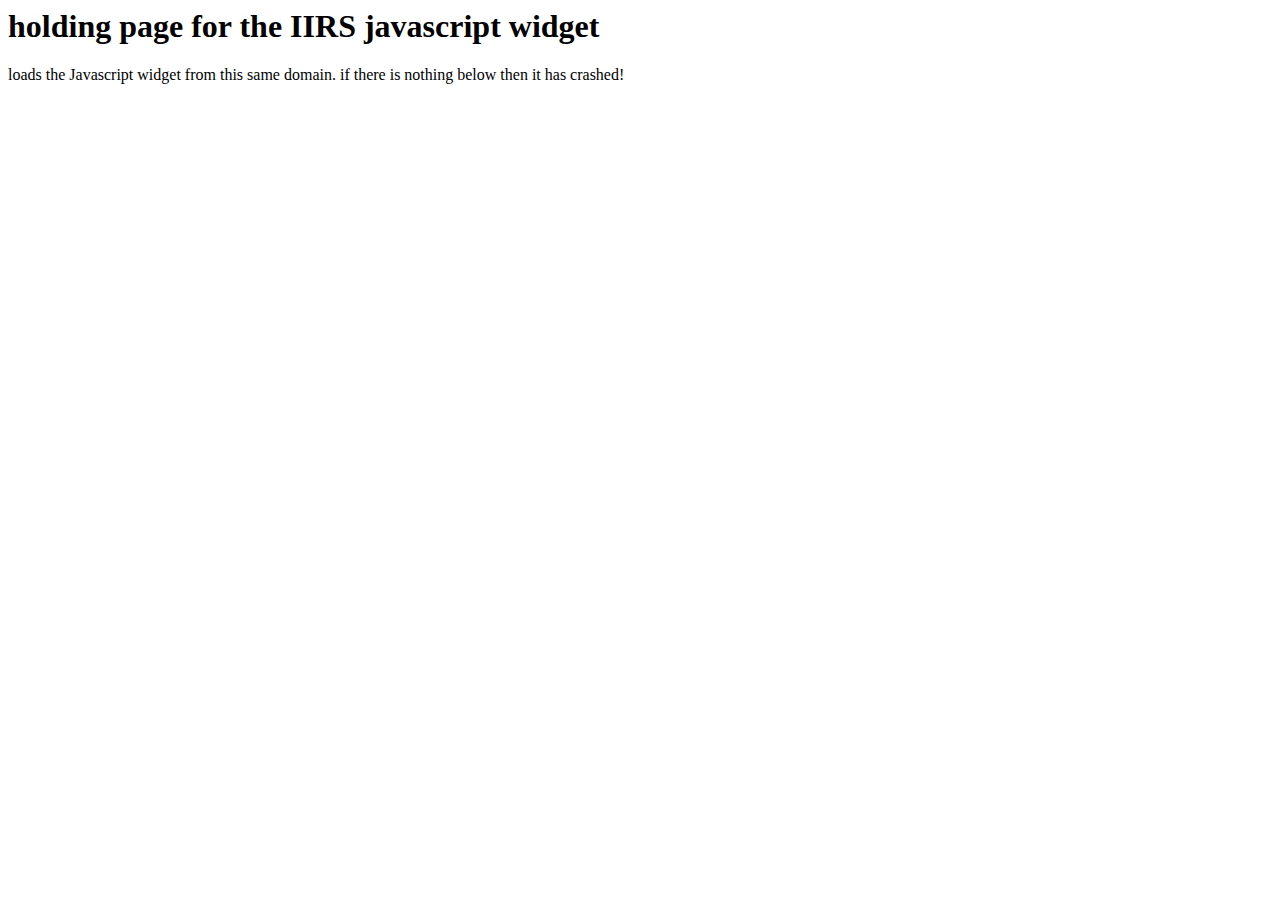
==== index.html @ 823d9916 "first commit" ====
<html>
  <head>
    <script src="jquery/jquery.js"></script>
  </head>
  <body>
    <h1>holding page for the IIRS javascript widget</h1>
    <p>
      loads the Javascript widget from this same domain.
      if there is nothing below then it has crashed!
    </p>
    <script src="/IIRS/widgetloader.php"></script>
  </body>
</html>
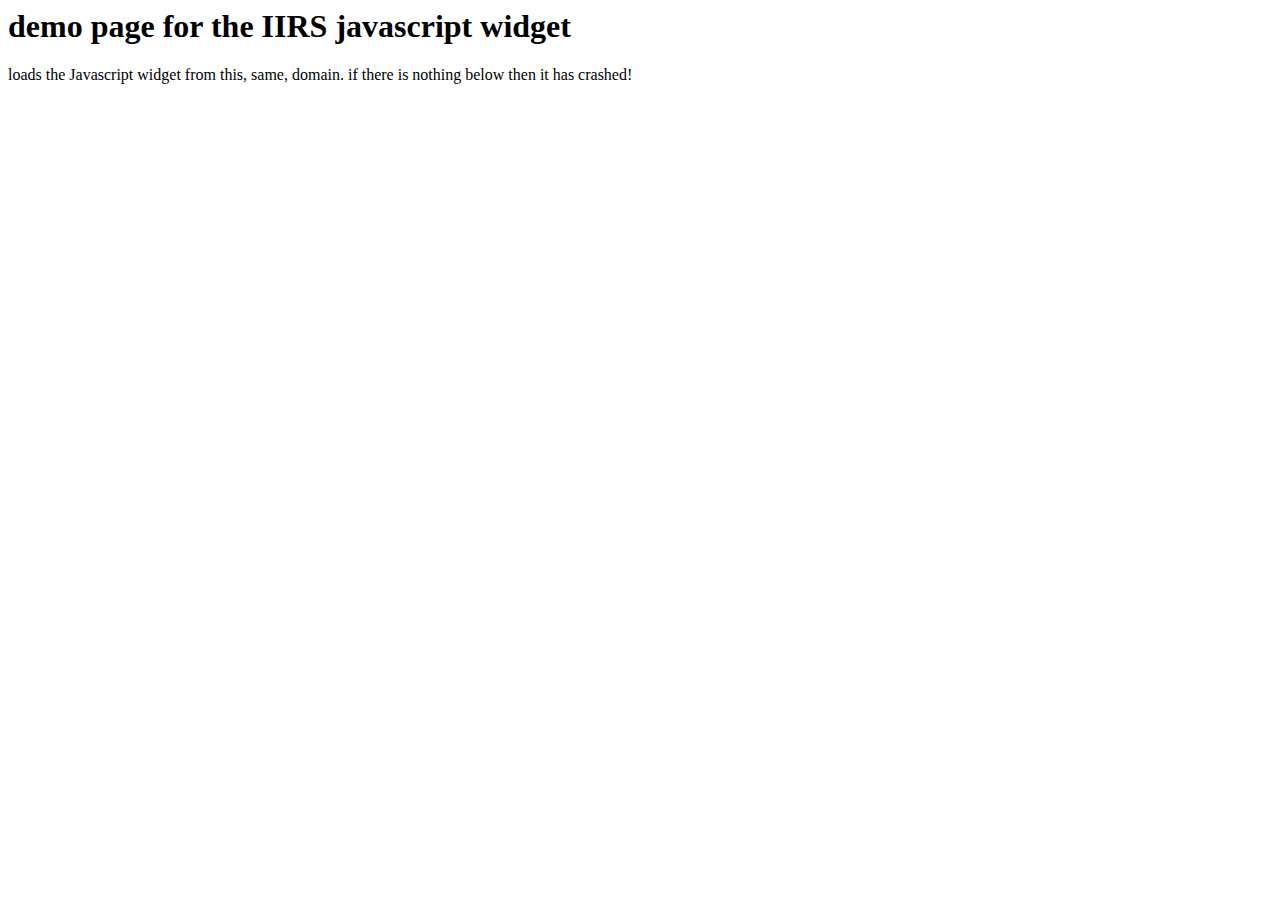
==== commit ef98fba8: "update" ====
--- a/index.html
+++ b/index.html
@@ -3,11 +3,11 @@
     <script src="jquery/jquery.js"></script>
   </head>
   <body>
-    <h1>holding page for the IIRS javascript widget</h1>
+    <h1>demo page for the IIRS javascript widget</h1>
     <p>
-      loads the Javascript widget from this same domain.
+      loads the Javascript widget from this, same, domain.
       if there is nothing below then it has crashed!
     </p>
-    <script src="/IIRS/widgetloader.php"></script>
+    <script src="/IIRS/widgetloader"></script>
   </body>
 </html>
